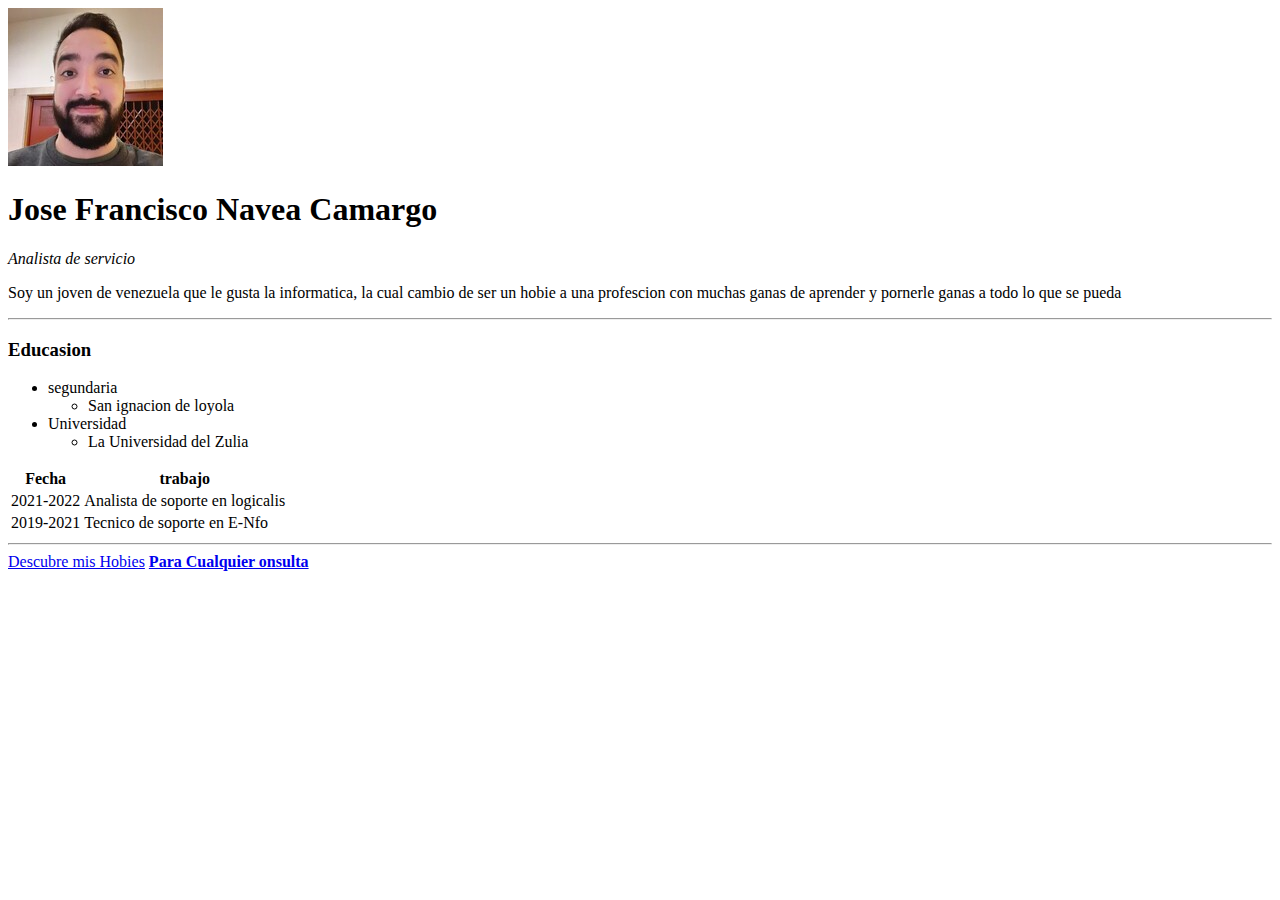
==== Html-personal file/index.html @ 76b0bb98 "Listo" ====
<!DOCTYPE html>
<html lang="en" dir="ltr">
  <head>
    <meta charset="utf-8">
    <title>Jose's Personal Page</title>
  </head>
  <body>
    <img src="imagens/foto_jose.jpg" alt="">
    <h1>Jose Francisco Navea Camargo</h1>
    <p><em>Analista de servicio</em></p>
    <p>
      Soy un joven de venezuela que le gusta la informatica,
      la cual cambio de ser un hobie a una profescion con muchas
      ganas de aprender y pornerle ganas a todo lo que se pueda
    </p>
    <hr>
    <h3>Educasion</h3>
    <ul>
      <li>segundaria </li>
        <ul>
          <li>San ignacion de loyola</li>
        </ul>
      <li>Universidad</li>
        <ul>
          <li>La Universidad del Zulia</li>
        </ul>
    </ul>
    <table>
      <thead>
        <th>Fecha</th>
        <th>trabajo</th>
      </thead>
      <tbody>
        <tr>
          <td>2021-2022</td>
          <td>Analista de soporte en logicalis</td>
        </tr>
        <tr>
          <td>2019-2021</td>
          <td>Tecnico de soporte en E-Nfo</td>
        </tr>
      </tbody>
      <tfoot>

      </tfoot>

    </table>
    <hr>
    <a href="hobies.html">Descubre mis Hobies</a>
    <strong><a href="contac.html">Para Cualquier onsulta</a></strong>
  </body>
</html>
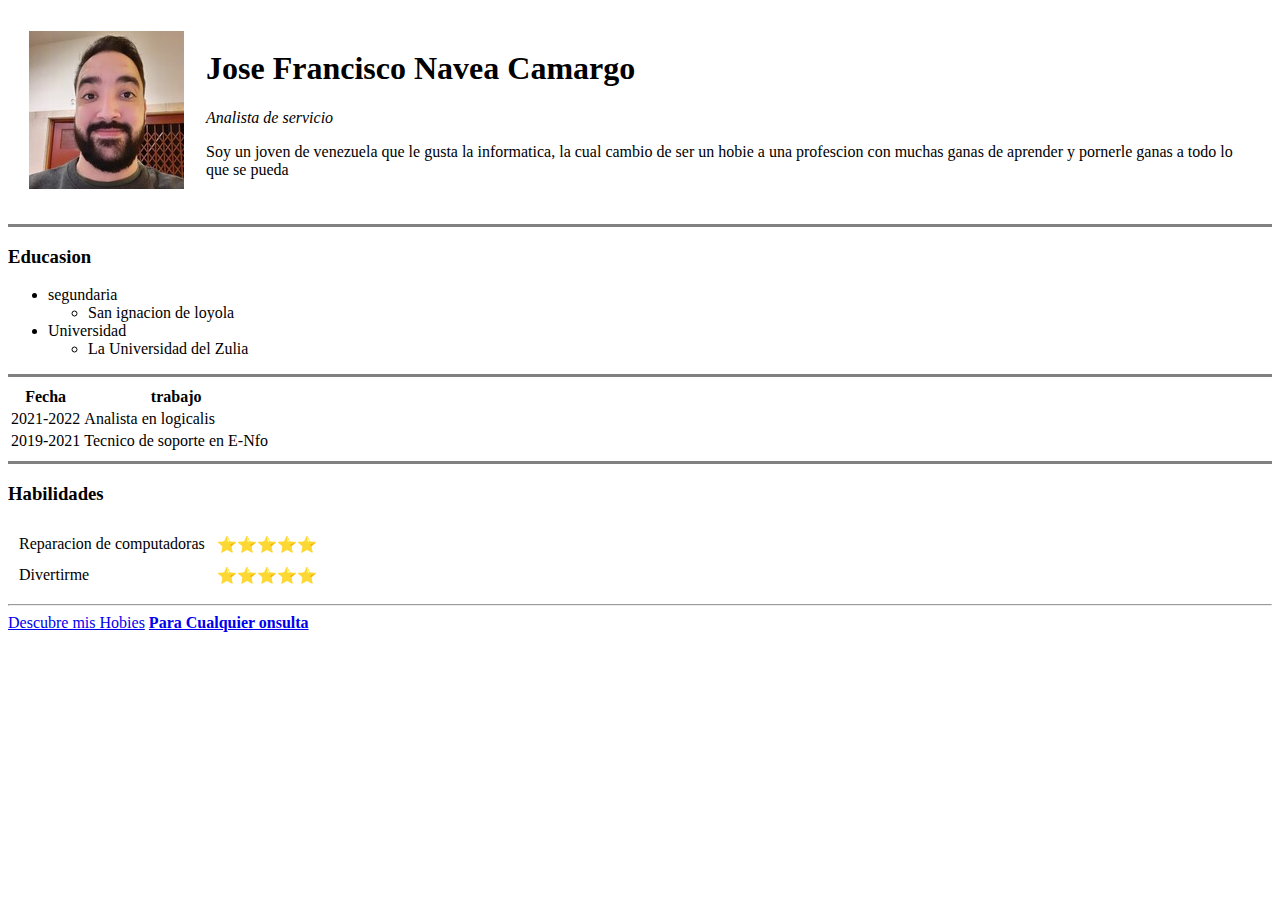
==== commit 313ddcc5: "imput" ====
--- a/Html-personal file/index.html
+++ b/Html-personal file/index.html
@@ -5,15 +5,21 @@
     <title>Jose's Personal Page</title>
   </head>
   <body>
-    <img src="imagens/foto_jose.jpg" alt="">
-    <h1>Jose Francisco Navea Camargo</h1>
-    <p><em>Analista de servicio</em></p>
-    <p>
-      Soy un joven de venezuela que le gusta la informatica,
-      la cual cambio de ser un hobie a una profescion con muchas
-      ganas de aprender y pornerle ganas a todo lo que se pueda
-    </p>
-    <hr>
+    <table cellspacing="20">
+      <tr>
+        <td><img src="imagens/foto_jose.jpg" alt=""></td>
+        <td>
+          <h1>Jose Francisco Navea Camargo</h1>
+          <p><em>Analista de servicio</em></p>
+          <p>
+            Soy un joven de venezuela que le gusta la informatica,
+            la cual cambio de ser un hobie a una profescion con muchas
+            ganas de aprender y pornerle ganas a todo lo que se pueda
+          </p>
+        </td>
+      </tr>
+    </table>
+    <hr size="3" noshade>
     <h3>Educasion</h3>
     <ul>
       <li>segundaria </li>
@@ -25,6 +31,7 @@
           <li>La Universidad del Zulia</li>
         </ul>
     </ul>
+    <hr size="3" noshade>
     <table>
       <thead>
         <th>Fecha</th>
@@ -33,7 +40,7 @@
       <tbody>
         <tr>
           <td>2021-2022</td>
-          <td>Analista de soporte en logicalis</td>
+          <td>Analista en logicalis</td>
         </tr>
         <tr>
           <td>2019-2021</td>
@@ -41,9 +48,23 @@
         </tr>
       </tbody>
       <tfoot>
-
       </tfoot>
-
+    </table>
+    <hr size="3" noshade>
+    <table cellspacing="10">
+      <thead>
+        <h3>Habilidades</h3>
+      </thead>
+      <tbody>
+        <tr>
+          <td>Reparacion de computadoras</td>
+          <td>⭐⭐⭐⭐⭐</td>
+        </tr>
+        <tr>
+          <td>Divertirme</td>
+          <td>⭐⭐⭐⭐⭐</td>
+        </tr>
+      </tbody>
     </table>
     <hr>
     <a href="hobies.html">Descubre mis Hobies</a>
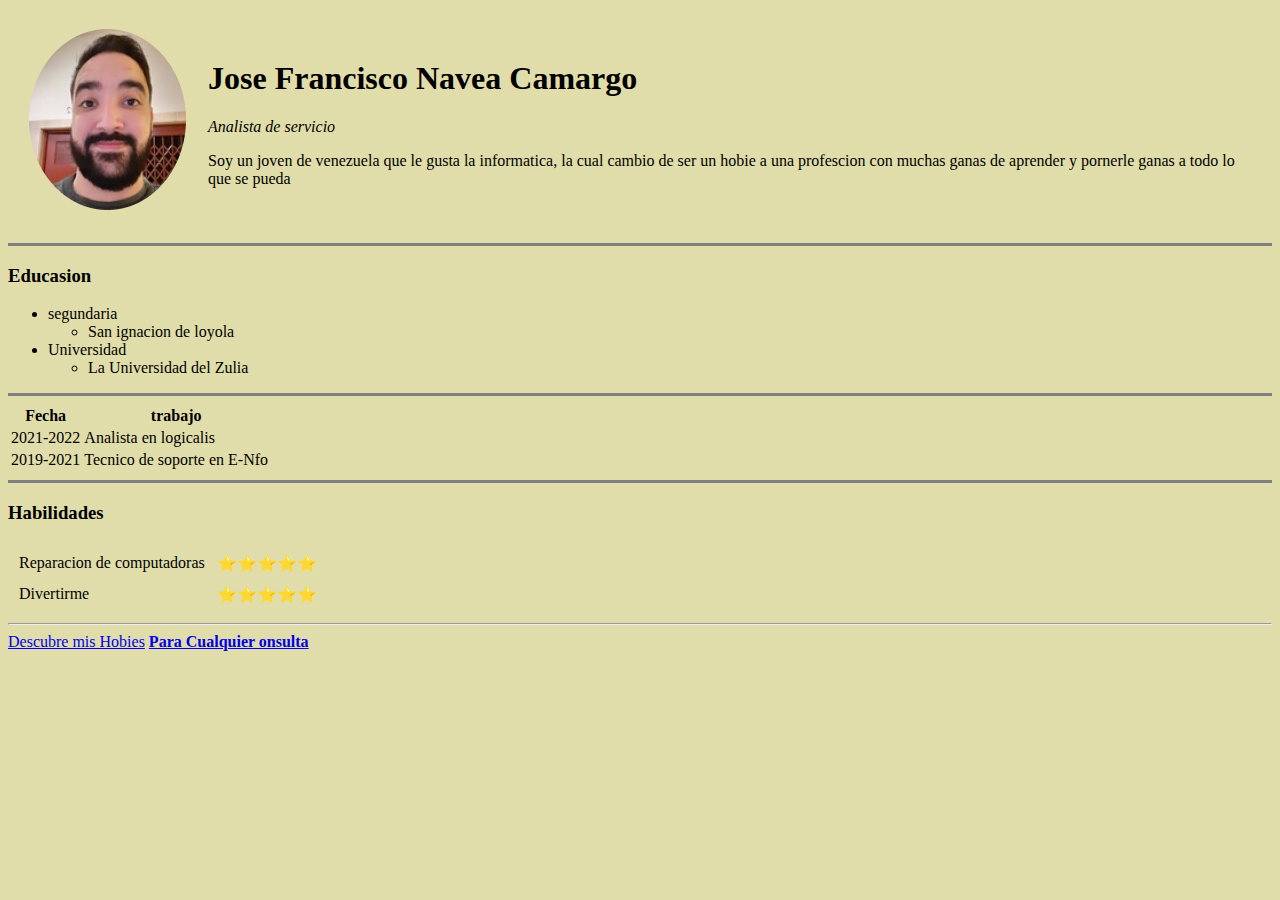
==== commit bb220a5a: "Nueva imagen" ====
--- a/Html-personal file/index.html
+++ b/Html-personal file/index.html
@@ -4,10 +4,10 @@
     <meta charset="utf-8">
     <title>Jose's Personal Page</title>
   </head>
-  <body>
+  <body style="background-color:#E0DDAA;">
     <table cellspacing="20">
       <tr>
-        <td><img src="imagens/foto_jose.jpg" alt=""></td>
+        <td><img src="imagens/foto_jose.png" alt=""></td>
         <td>
           <h1>Jose Francisco Navea Camargo</h1>
           <p><em>Analista de servicio</em></p>
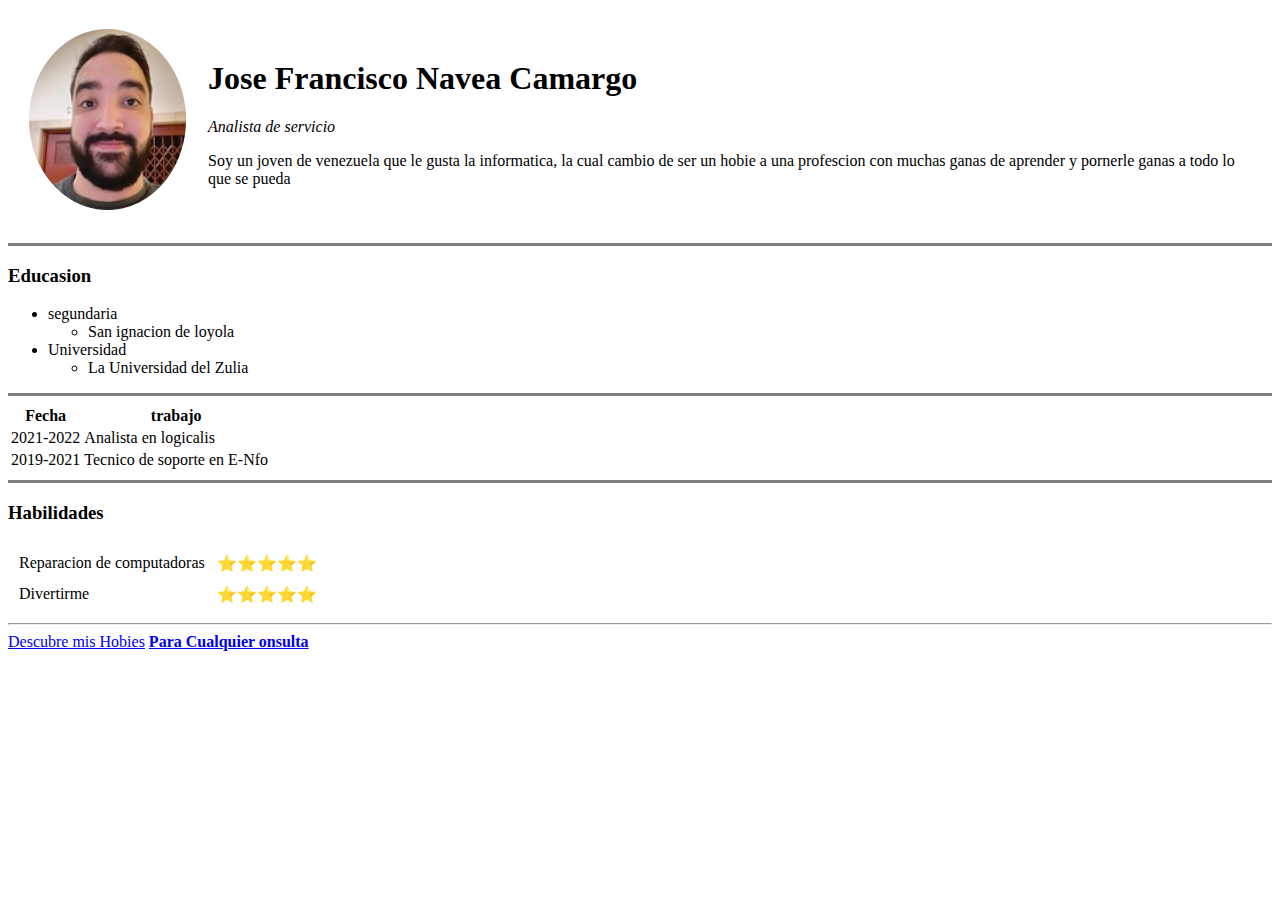
==== commit f58896ef: "insercion de css en la misma pagina" ====
--- a/Html-personal file/index.html
+++ b/Html-personal file/index.html
@@ -3,8 +3,20 @@
   <head>
     <meta charset="utf-8">
     <title>Jose's Personal Page</title>
+
+<!--  <style>
+    body {
+      background-color:#E0DDAA;
+    }
+    hr {
+      background-color: white;
+      border-style: none;
+    }
+
+  </style>
+-->
   </head>
-  <body style="background-color:#E0DDAA;">
+  <body>
     <table cellspacing="20">
       <tr>
         <td><img src="imagens/foto_jose.png" alt=""></td>
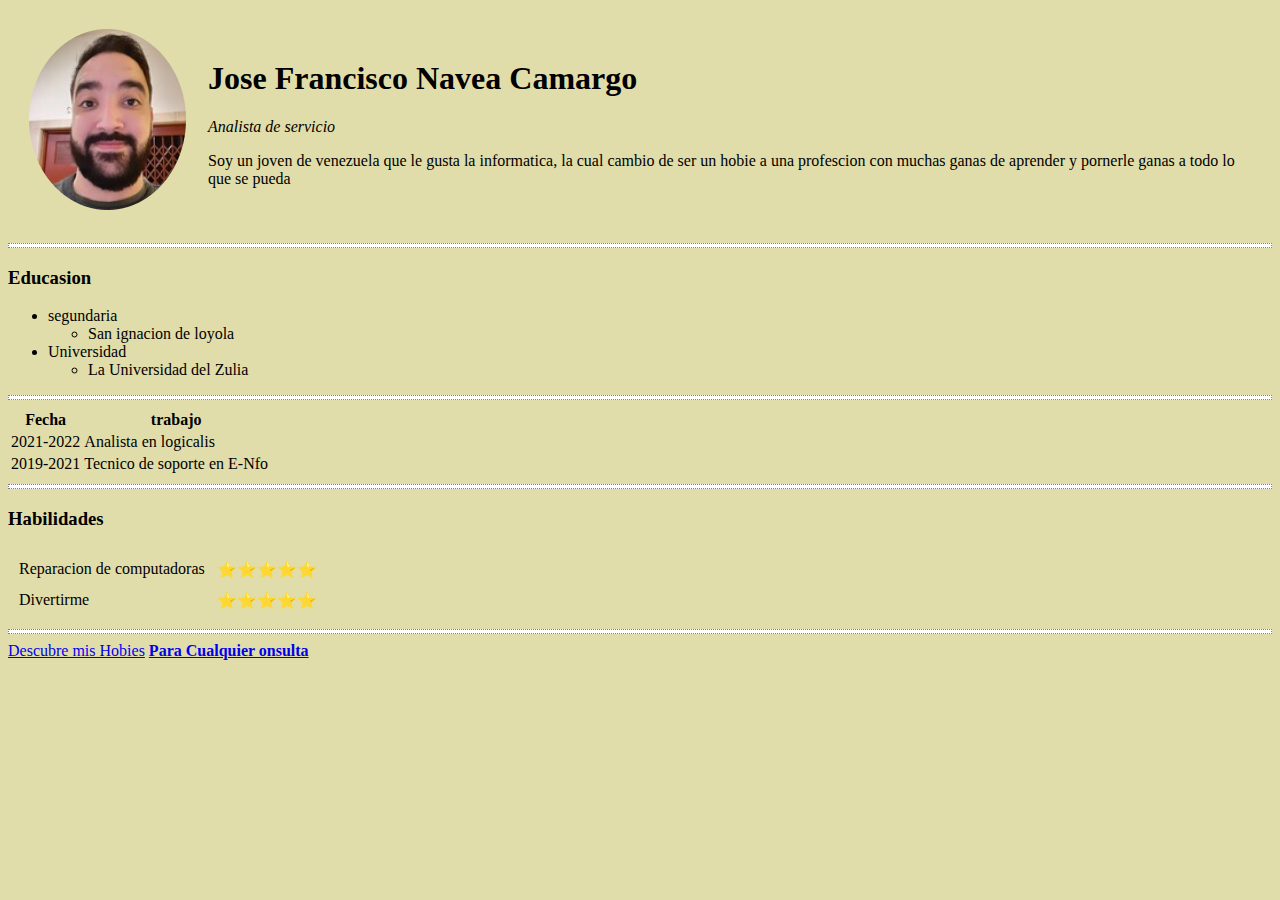
==== commit dfa03024: "insercion de archivo css" ====
--- a/Html-personal file/index.html
+++ b/Html-personal file/index.html
@@ -4,17 +4,18 @@
     <meta charset="utf-8">
     <title>Jose's Personal Page</title>
 
-<!--  <style>
+  <style>
     body {
       background-color:#E0DDAA;
     }
     hr {
       background-color: white;
-      border-style: none;
+      border-style: dotted;
+      height: 3px;
     }
 
   </style>
--->
+
   </head>
   <body>
     <table cellspacing="20">
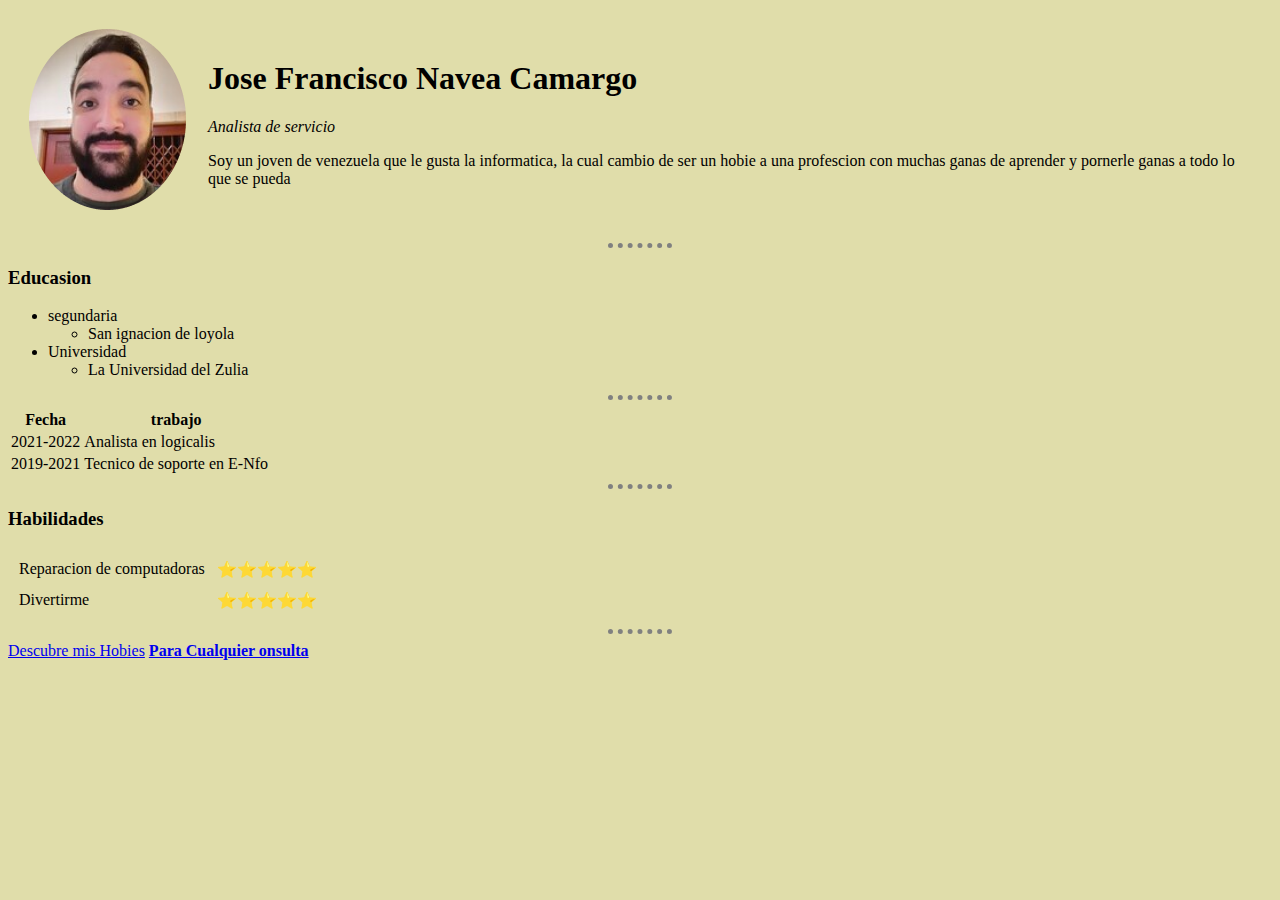
==== commit d95eb0db: "Agregado de css a todos los archivos" ====
--- a/Html-personal file/index.html
+++ b/Html-personal file/index.html
@@ -3,19 +3,7 @@
   <head>
     <meta charset="utf-8">
     <title>Jose's Personal Page</title>
-
-  <style>
-    body {
-      background-color:#E0DDAA;
-    }
-    hr {
-      background-color: white;
-      border-style: dotted;
-      height: 3px;
-    }
-
-  </style>
-
+    <link rel="stylesheet" href="css/style.css">
   </head>
   <body>
     <table cellspacing="20">
@@ -32,7 +20,7 @@
         </td>
       </tr>
     </table>
-    <hr size="3" noshade>
+    <hr>
     <h3>Educasion</h3>
     <ul>
       <li>segundaria </li>
@@ -44,7 +32,7 @@
           <li>La Universidad del Zulia</li>
         </ul>
     </ul>
-    <hr size="3" noshade>
+    <hr >
     <table>
       <thead>
         <th>Fecha</th>
@@ -63,7 +51,7 @@
       <tfoot>
       </tfoot>
     </table>
-    <hr size="3" noshade>
+    <hr>
     <table cellspacing="10">
       <thead>
         <h3>Habilidades</h3>
--- a/Html-personal file/css/style.css
+++ b/Html-personal file/css/style.css
@@ -0,0 +1,10 @@
+body {
+  background-color:#E0DDAA;
+}
+hr {
+  border-style: none;
+  border-top-style: dotted;
+  border-width: 5px;
+  width: 5%;
+  border-color: GRAY;
+}
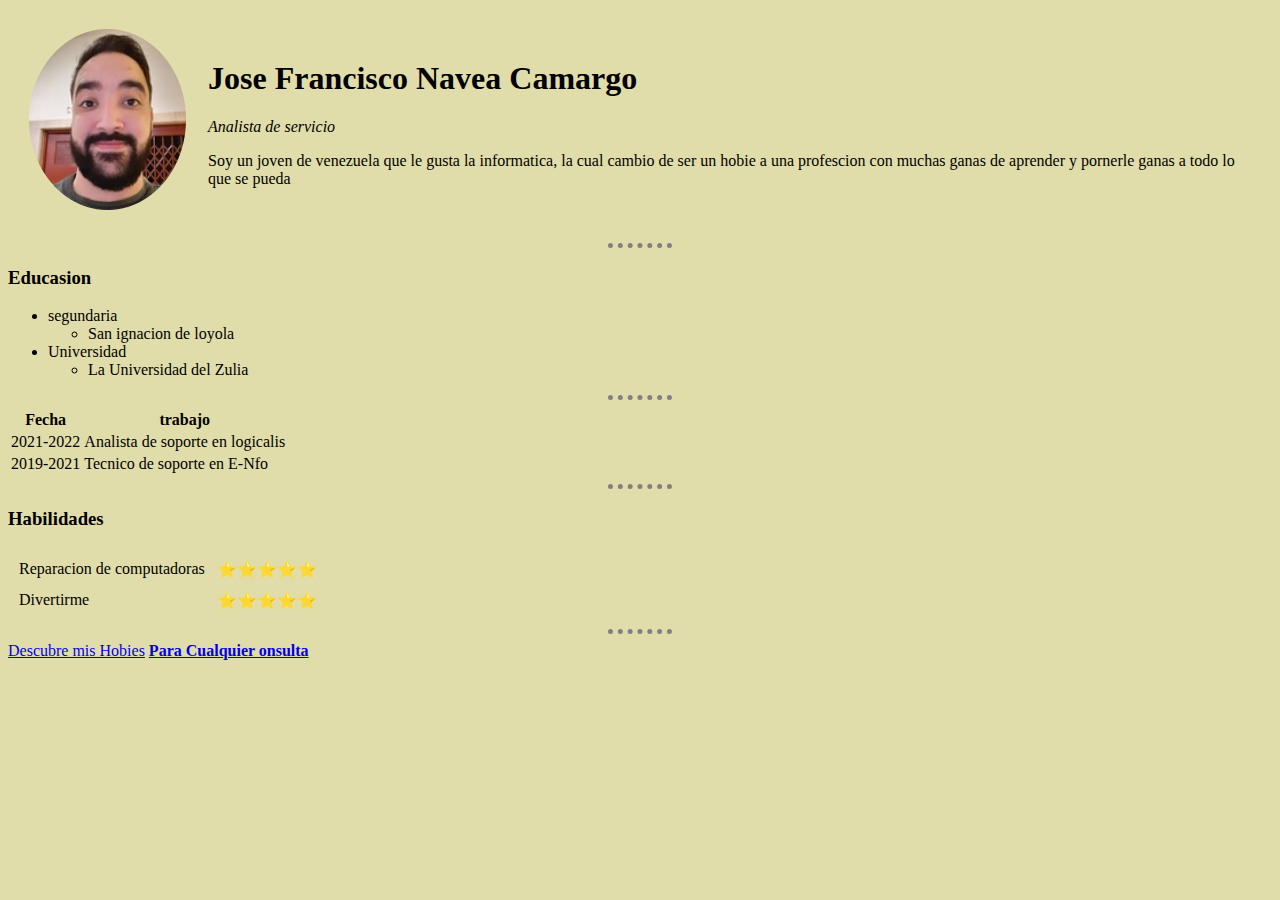
==== commit dd716d72: "Merge branch 'principal' of https://github.com/jo15sese/web-develpmen into principal" ====
--- a/Html-personal file/index.html
+++ b/Html-personal file/index.html
@@ -41,7 +41,7 @@
       <tbody>
         <tr>
           <td>2021-2022</td>
-          <td>Analista en logicalis</td>
+          <td>Analista de soporte en logicalis</td>
         </tr>
         <tr>
           <td>2019-2021</td>
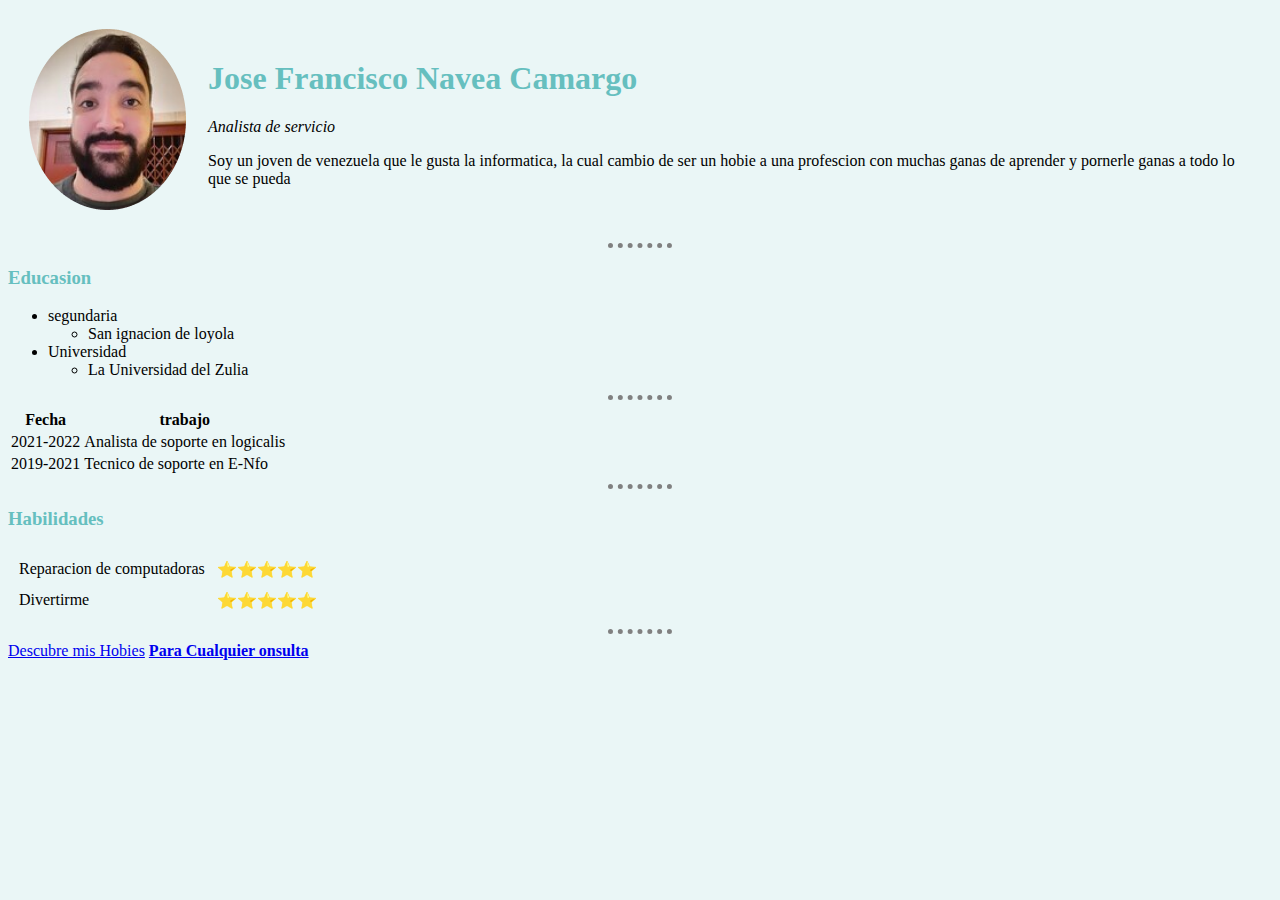
==== commit b6de7c56: "eso" ====
--- a/Html-personal file/index.html
+++ b/Html-personal file/index.html
@@ -3,7 +3,7 @@
   <head>
     <meta charset="utf-8">
     <title>Jose's Personal Page</title>
-    <link rel="stylesheet" href="css/style.css">
+    <link rel="stylesheet" href="css/styles.css">
   </head>
   <body>
     <table cellspacing="20">
--- a/Html-personal file/css/styles.css
+++ b/Html-personal file/css/styles.css
@@ -0,0 +1,16 @@
+body {
+  background-color:#EAF6F6;
+}
+hr {
+  border-style: none;
+  border-top-style: dotted;
+  border-width: 5px;
+  width: 5%;
+  border-color: grey;
+}
+h1 {
+  color: #66BFBF;
+}
+h3 {
+  color: #66BFBF;
+}
